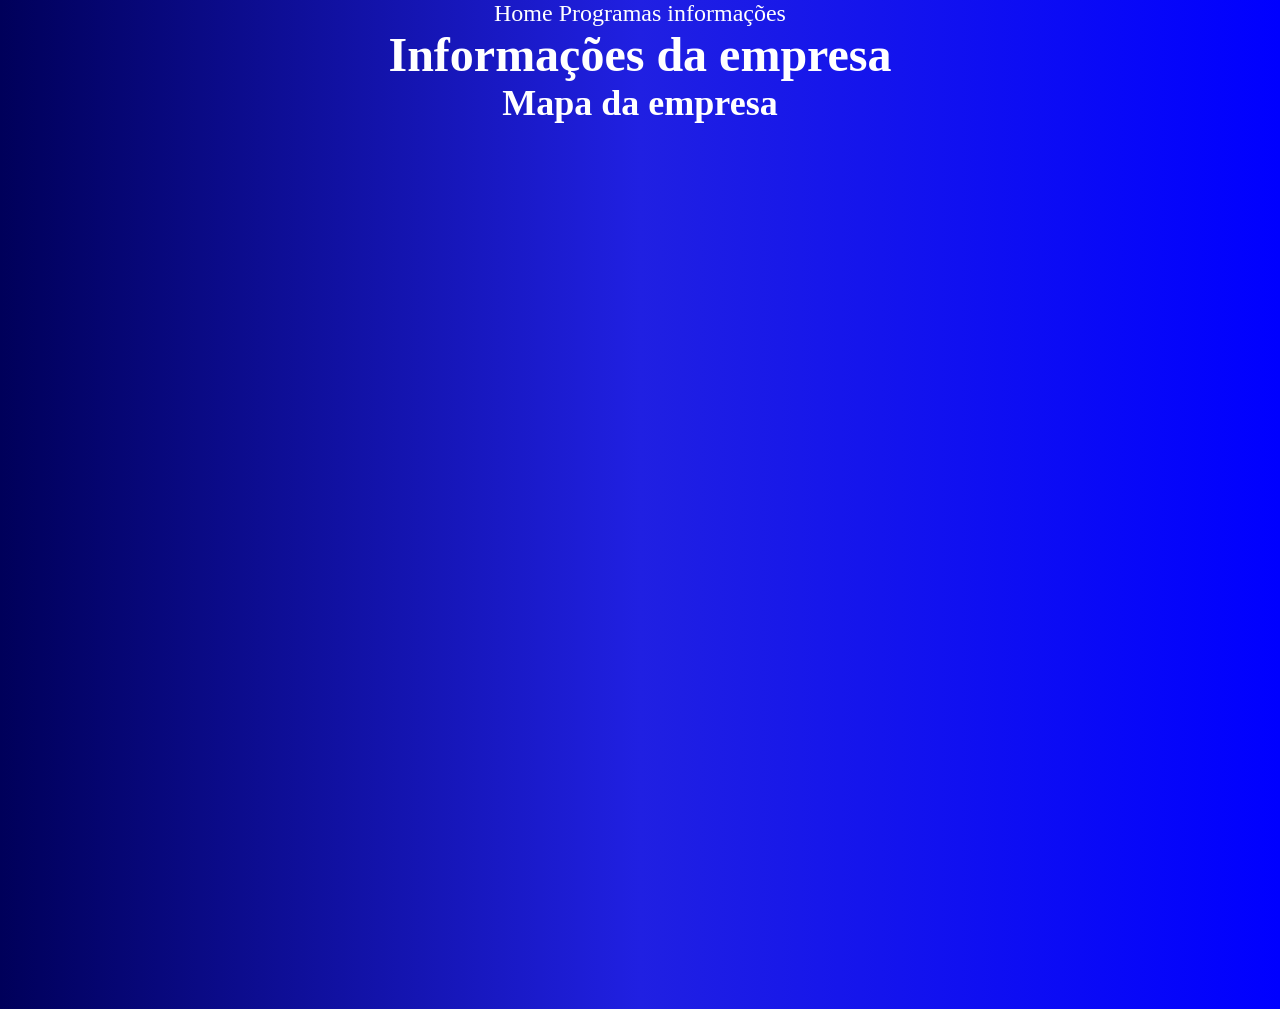
==== html/informacoes.html @ 1bc933eb "video youtube e mapa" ====
<!DOCTYPE html>
<html lang="pt-BR">

<head>
    <meta charset="UTF-8">
    <meta name="viewport" content="width=device-width, initial-scale=1.0">
    <link rel="shortcut icon" href="../img/favIcon.png" type="image/png">
    <link rel="stylesheet" href="../css/style.css">
    <title>Soma de números</title>
</head>

<body>
    <header>
        <nav>
            <a href="../index.html">Home</a>
            <a href="./programas.html">Programas</a>
            <a href="./informacoes.html">informações</a>
        </nav>
    </header>
    <main>
        <h1>Informações da empresa</h1>
        <article class="Mapa">
            <h2>Mapa da empresa</h2><br><br>
            <div class="Mapa2">
                <iframe
                    src="https://www.google.com/maps/embed?pb=!1m18!1m12!1m3!1d113637.72123596938!2d-48.63667695!3d-27.119178099999996!2m3!1f0!2f0!3f0!3m2!1i1024!2i768!4f13.1!3m3!1m2!1s0x94d8a94ad26fb273%3A0xc3b8f5efdfdfc698!2sSENAI%20Tijucas!5e0!3m2!1spt-BR!2sbr!4v1782918953746!5m2!1spt-BR!2sbr"
                    width="600" height="450" style="border:0;" allowfullscreen="" loading="lazy"
                    referrerpolicy="strict-origin-when-cross-origin"></iframe>
            </div>
            <br><br>
            <div class="Jogo">
                <iframe width="560" height="315" src="https://www.youtube.com/embed/G7Sb_3BtW5A?si=yk8mm-iX-_7rnusu"
                    title="YouTube video player" frameborder="0"
                    allow="accelerometer; autoplay; clipboard-write; encrypted-media; gyroscope; picture-in-picture; web-share"
                    referrerpolicy="strict-origin-when-cross-origin" allowfullscreen></iframe>
            </div>
        </article>
    </main>
</body>

</html>
---- css/style.css ----
*{
    margin: 0;
    padding: 0;
}
body{
    background: linear-gradient(to right, rgb(0, 0, 90), rgb(32, 32, 226), blue);
    color: white;
    font-size: 1.5rem;
    text-align: center;
}

a{
    text-decoration: none;
    color: white;
}

input,button{
    background-color: rgb(0, 0, 0);
    color: white;
    padding: 4px;
}

button{
    border-radius: 8px;
}
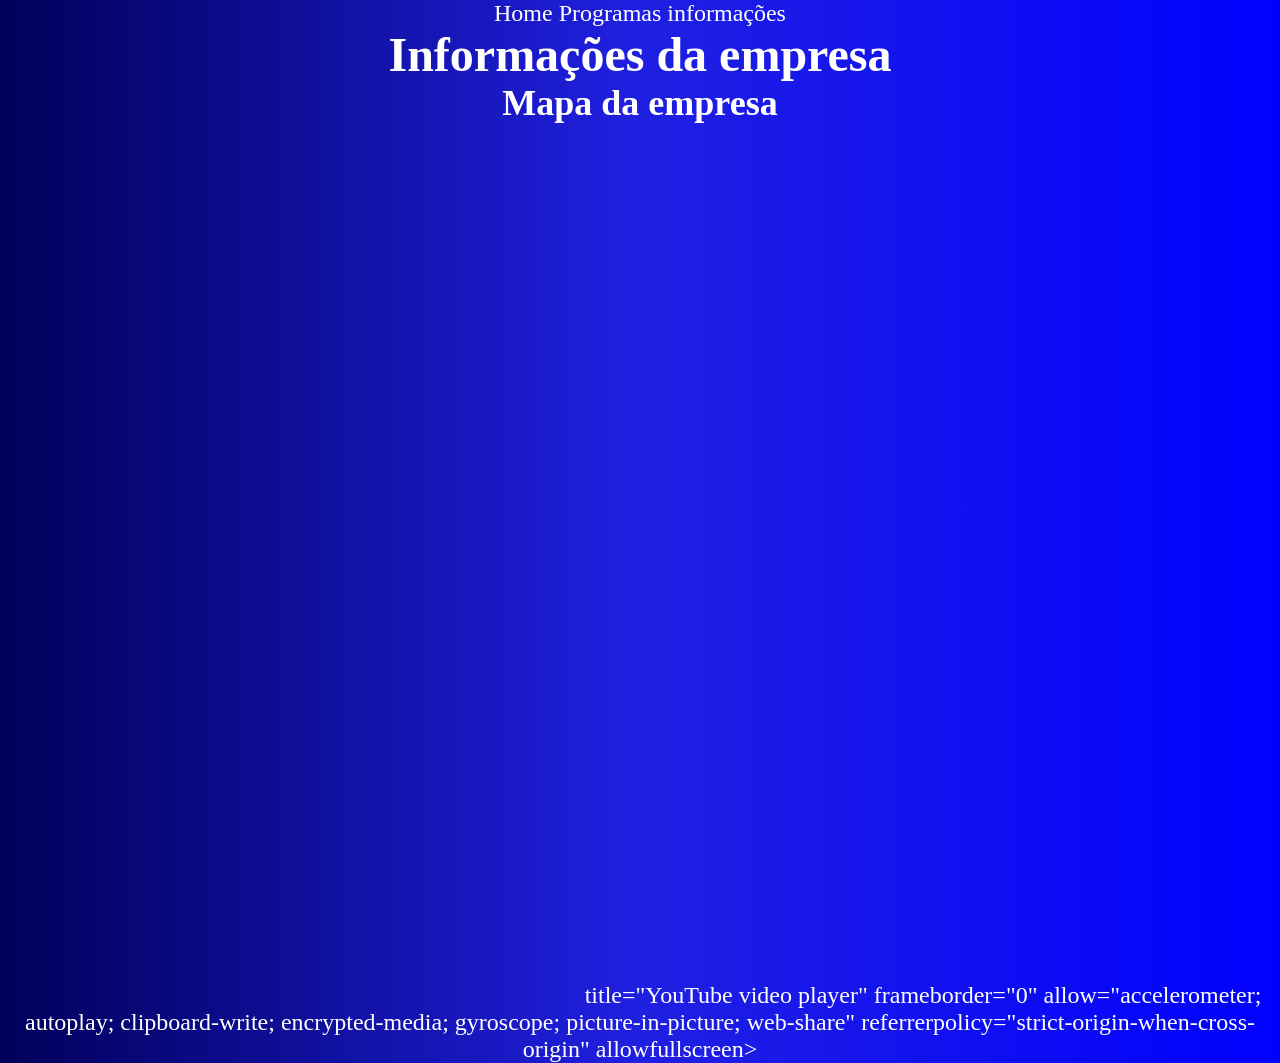
==== commit 15169333: "musica" ====
--- a/html/informacoes.html
+++ b/html/informacoes.html
@@ -28,11 +28,15 @@
                     referrerpolicy="strict-origin-when-cross-origin"></iframe>
             </div>
             <br><br>
-            <div class="Jogo">
-                <iframe width="560" height="315" src="https://www.youtube.com/embed/G7Sb_3BtW5A?si=yk8mm-iX-_7rnusu"
+            <div class="Musica">
+                <iframe width="560" height="315" src="https://www.youtube.com/embed/TdrL3QxjyVw?si=GU1NamvTnIc1e3k8"
                     title="YouTube video player" frameborder="0"
                     allow="accelerometer; autoplay; clipboard-write; encrypted-media; gyroscope; picture-in-picture; web-share"
-                    referrerpolicy="strict-origin-when-cross-origin" allowfullscreen></iframe>
+                    referrerpolicy="strict-origin-when-cross-origin" allowfullscreen></iframe> title="YouTube video
+                player" frameborder="0"
+                allow="accelerometer; autoplay; clipboard-write; encrypted-media; gyroscope; picture-in-picture;
+                web-share"
+                referrerpolicy="strict-origin-when-cross-origin" allowfullscreen></iframe>
             </div>
         </article>
     </main>
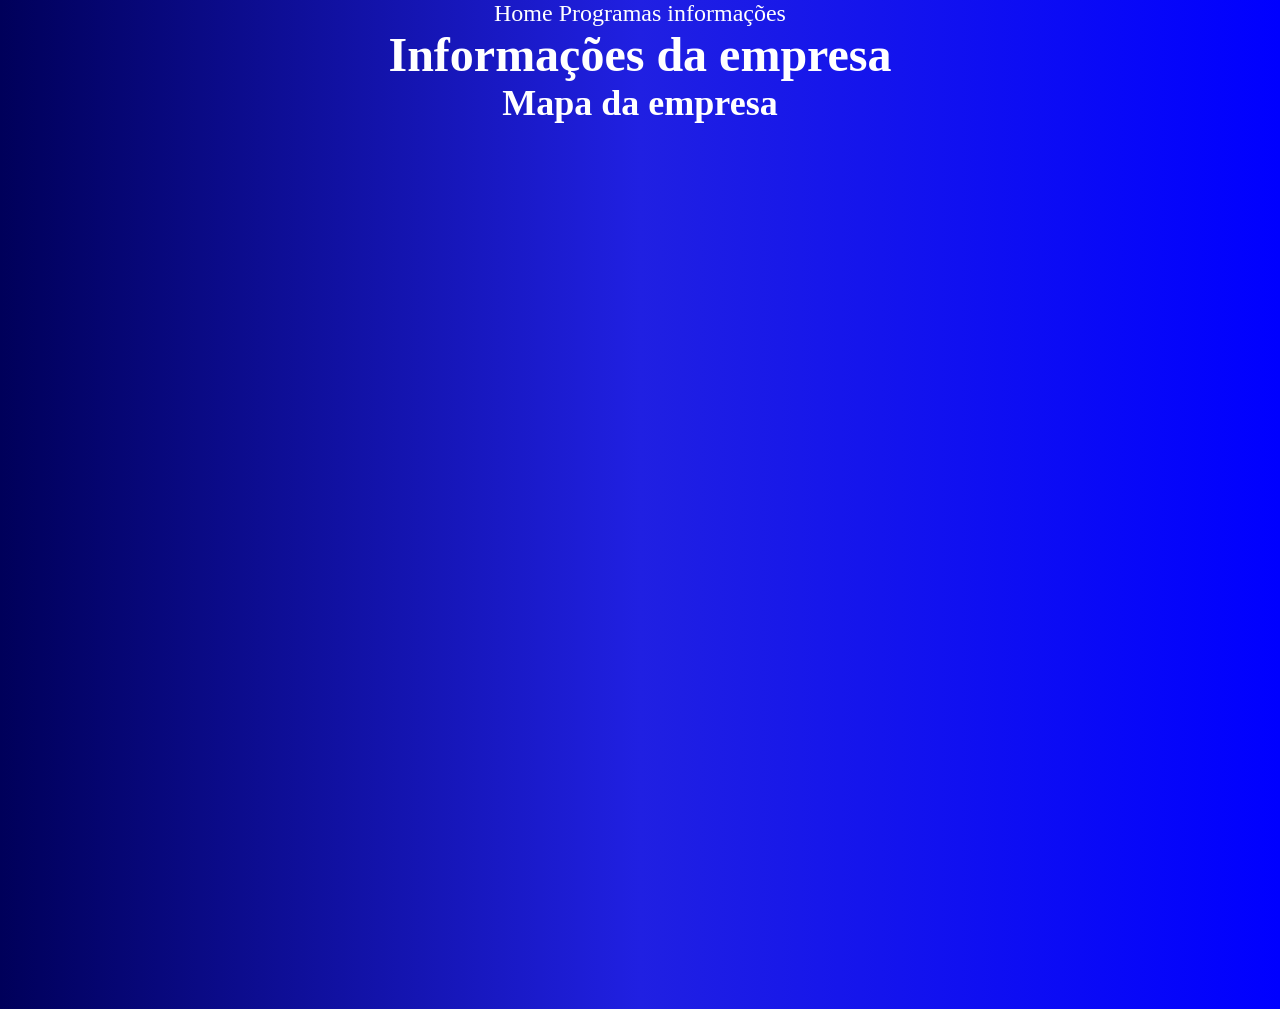
==== commit 3d4fd270: "musica" ====
--- a/html/informacoes.html
+++ b/html/informacoes.html
@@ -29,14 +29,7 @@
             </div>
             <br><br>
             <div class="Musica">
-                <iframe width="560" height="315" src="https://www.youtube.com/embed/TdrL3QxjyVw?si=GU1NamvTnIc1e3k8"
-                    title="YouTube video player" frameborder="0"
-                    allow="accelerometer; autoplay; clipboard-write; encrypted-media; gyroscope; picture-in-picture; web-share"
-                    referrerpolicy="strict-origin-when-cross-origin" allowfullscreen></iframe> title="YouTube video
-                player" frameborder="0"
-                allow="accelerometer; autoplay; clipboard-write; encrypted-media; gyroscope; picture-in-picture;
-                web-share"
-                referrerpolicy="strict-origin-when-cross-origin" allowfullscreen></iframe>
+                <iframe width="560" height="315" src="https://www.youtube.com/embed/TdrL3QxjyVw?si=GU1NamvTnIc1e3k8" title="YouTube video player" frameborder="0" allow="accelerometer; autoplay; clipboard-write; encrypted-media; gyroscope; picture-in-picture; web-share" referrerpolicy="strict-origin-when-cross-origin" allowfullscreen></iframe>
             </div>
         </article>
     </main>
